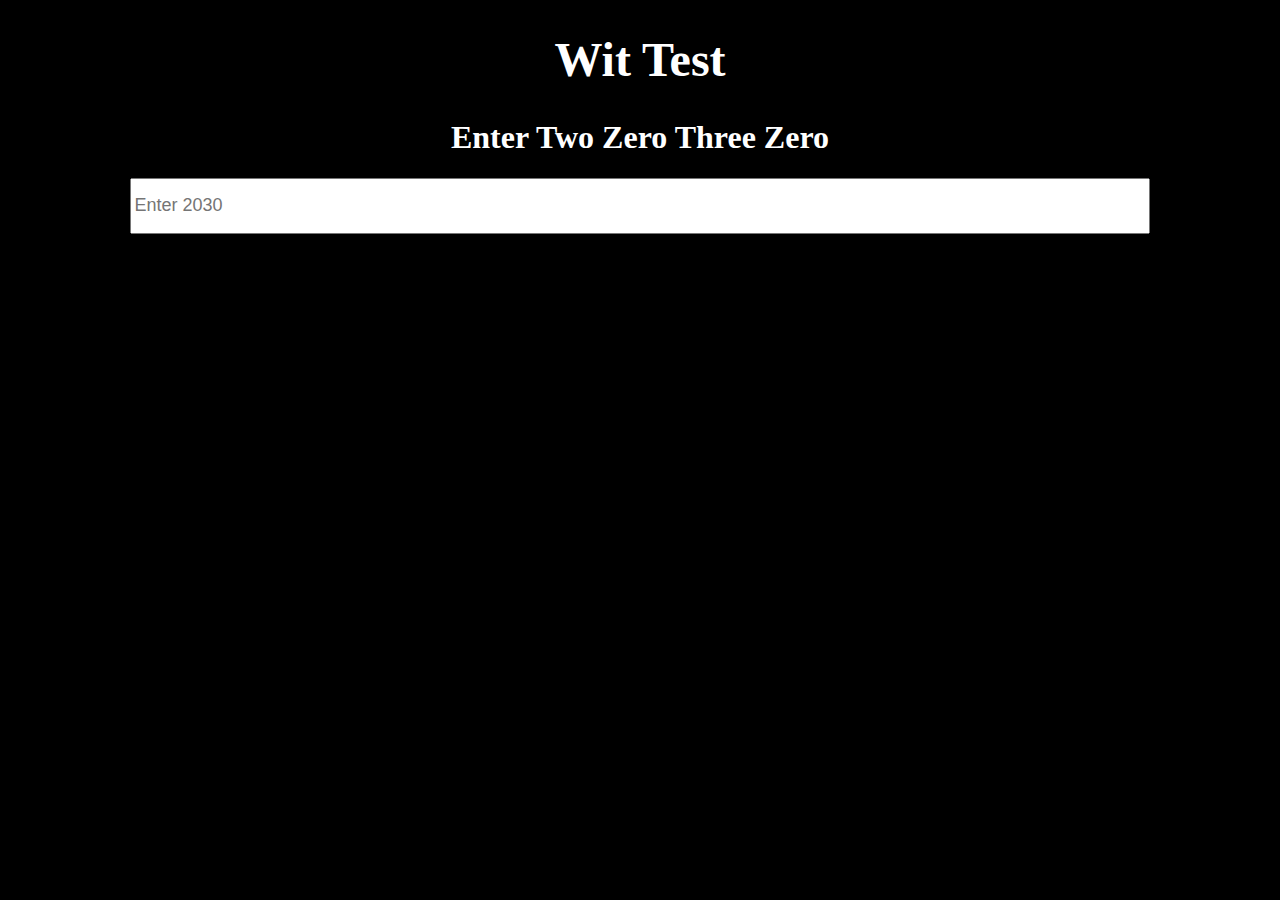
==== index.html @ 2b588cd3 "Add files via upload" ====
<!Doctype html>
<html lang="en"  oncontextmenu="return false;">

<!--  License : Copyright (C) - All Rights Reserved | Unauthorized copying of this file, via any medium is strictly prohibited | 
Proprietary and Confidential   -->


<!--HEAD start-->
<head>


<!--prevent print-->

<style>

@media print {
    html, body {
       display: none;
    }
}

   html {
            user-select: none;
        }
</style>

 <meta charset="UTF-8">

<!--PRELOAD files -->
 <!--icon-->
 <link rel="preload" href="image/deepak/favicon.jpg" as="image" type="image/jpg">
 

<!-- style sheet-->
<link href="style/style.css" rel="stylesheet"/>

<!--THEMEcolour-->
<!-- chrome, firefox OS and opera --> <meta id="theme-color" name="theme-color" content="rgba(0,255,255)"> 
<!-- windows Phone --> <meta id="theme-color" name="msapplication-navbutton-color" content="rgba(0,255,255)"> 
<!-- iOS Safari --> <meta id="theme-color" name="apple-mobile-web-app-status-bar-style" content="rgba(0,255,255)">

    
<!--RESPONSHIVE initial scale-->
<meta name="viewport" content="width=device-width,initial-scale=1,maximum-scale=1,user-scalable=no">



<!--TITLE-->
<title>Deepak</title>


<!--META DATA with meta tag-->
<meta NAME="title" content="Deepak">
<meta name="description" content="Hello, welcome to my website. My name is Deepak. Full name : 'Deepak Kumar Naik' .
 I am a science student. I like Physics, Philosophy and to do research and experiment.">
 
 <!--meta robots tag-->
<meta NAME="ROBOTS" CONTENT="INDEX, FOLLOW">
<meta http-equiv="Content-Type" content="text/html; charset=UTF-8">

<!--ICON of SITE-->
<link rel="icon" type="image/jpg" href="image/deepak/favicon.jpg">
      
 
 
 <!--META OPEN GRAPH data-->
      <meta property="og:site_name" content="Deepak"> <meta property="og:title" content="Deepak" />
      <meta property="og:description" content="Hello, I am Deepak and This is my Website !" /> 
      <meta property="og:image" itemprop="image" content="../image/deepak/favicon.jpg"> 
      <meta property="og:image:width" content="100"> 
      <meta property="og:image:height" content="100"> 
      <meta property="og:type" content="website" />
      
      
 

</head>
<!--HEAD END-->










<!--BODY Start-->


<body  oncontextmenu="return false;" 
onkeydown="return true;" onmousedown="return true;"   onselectstart="return false" ondragstart="return false">

<div id="display-error" >
<h1 style="text-align:center;font-size:xxx-large;">Wit Test</h1> 
<h1 style="text-align:center;" >Enter Two Zero Three Zero</h1>
<form style="text-align:center;" >
<input type="text" placeholder="Enter 2030" style="width:80%;height:50px;font-size:large;" id="get-result" onkeyup="check_result();" />
</form>
<div style="text-align:center;font-size:x-large;color:rgba(255,0,0,1);" id="show-result"></div>
</div>

<div id="display" onkeydown="return false;" onmousedown="return false;" >

<div id="speaker">
<span id="speaker_img"  onclick="text_to_speech();">&#128264;</span>
</div>

<div id="body">


<div id="image">
<img id="image_img" src="image/deepak/favicon.jpg" alt="&#128540;" onclick="smile();" />
<span id="image_emoji" onclick="smile();">&#128540;</span>
</div>


<div id="name">
<h1 id="name_h1"><i>DEEPAK</i></h1>
</div>


<div id="about">
<p id="about_p1">
Hello, Welcome to My Website !</br>
<b><i style="font-size:x-small;">A Science Student, Researcher and Philosopher !</i></b> </br>

</p>
<hr>
<p id="about_p2">

<b>Short Introduction :</b> <br/><br/>

<i>
<b> Full Name :</b> Deepak Kumar Naik
</i>

</br>

<i><b>SKILLS :</b> Research, Computer Programming and Studying Human Nature
</i>


</br>
<br/>
<i><b> EDUCATION :</b> Data Updated Till 2021 - <br/><br/>
<span style="color:rgba(255,255,0,1);font-size:large;font-family: serif;"> 
BSc (Bachelor of Science) in <span style="color:rgba(0,255,0,1);">Physics</span> (2016-2019), <br/> 
 MSc (Master of Science) in <span style="color:rgba(0,255,0,1);">Computer Science</span> (2019-2021), <br/>
 <!--MSc (Master of Science) in <span style="color:rgba(0,255,0,1);">Biotechnology</span> (2021-2023), <br/>-->
 </span>
 <span style="color:rgba(0,0,0,1);">Sambalpur University</span>
 <br/>
 
 <i>Others : </i><br/><br/>
 <span style="color:rgba(0,255,0,1);">PGDCA</span> (Post Graduate Diploma In Computer Application) [Offline, Private], <br/><br/>
 
 Certificate Course on <span style="color:rgba(0,255,0,1);">PFA</span> (Psychological First Aid) [Online, Johns Hopkins University, USA] , 05-03-2020, coursera.org/verify/N8AG94Y4AAPF <br/><br/>
 
 One-Week Online Lecture Series on "Trends in Artificial Intelligence and Machine Learning" [Online, 16-07-2020 - 21-07-2020, Department of 
 Computer Application, North Orissa University, Baripada, Odisha, India] <br/><br/>
 
 Awareness program for General Public on CoVID-19 [Online, VIMSAR, OSOU, Sambalpur, Odisha], 13-07-2020, egyanjyoti.in/mod/customcert/verify_certificate.php , 
 Code : ZuV33IQ8G9 <br/><br/>
 
 Learning Physics Through Simple Experiment [Online, CCE - IIT, Kanpur, India], 02-04-2020 - 10-06-2020, 
 outreach.iitk.ac.in/v/5ee3762c1d41c85e0a358f6c
 <br/><br/>
 
 Standard precautions : Hand Hygiene (26-04-2020), Waste Management (22-05-2020), Environmental cleaning and disinfection (22-01-2021) 
 [Online, WHO - Health Emergencies Programme ]<br/><br/>
 
 International Seminar on DADMLM (Data Analytics and Deployment of Machine Learning Models)
 [Online, Department of Computer Science Engineering and Application, Sambalpur University Institute of Information Technology (SUIIT)], 
 15-03-2021 - 17-03-2021, Certificate ID : DADMLM-2021/087 <br/><br/>
 
 One Week International Workshop on "Recent Advancement on Electronics and Computer Intelligence (RAECI-2021)" 
 [Online, Department of Electronics and Department of Computer Science Engineering and Application, 
 Sambalpur University Institute of Information Technology (SUIIT)], 26-04-2021 - 30-04-2021<br/><br/>
 
 One Week International Seminar on "Electronics and Computing Technology (ISECT-2021)" 
 [Online, Department of Electronics
 Sambalpur University Institute of Information Technology (SUIIT)], 27-03-2021 - 01-04-2021<br/><br/>
 
 <br/>and many offline and online certificate course
</i>
<br/>
<br/>

<i><b>Hobby :</b> Invention Hobbyist, Singing Hobbyist, Exploring and Learning new Things
</i>

<br/><br/>
<i>
<b>AIM :</b> Making better life of human with health, technology, psychology and with making the earth suitable and peace place for human.
And many more.
</i>
</br></br>

<i>
<b>NATIONALITY :</b> Indian
</i>
<br/>
<br/>
<i>
<b>FAVORITE SUBJECT :</b> Physics
</i>
</p>
</div>


</div>

<hr/>

<div id="body-footer">

<div id="body-footer-contact">

<table id="body-footer-contact-table">
<tr>
<td>
<a href="mailto:kumardeepaknaik@yahoo.com">
<img  style="width:20px" src="image/general/email.png"  alt="SocialLink" target="_blank" onclick="email_alert();"/></a>
</td>
<td>
<a href="https://twitter.com/#">
<img  style="width:20px" src="image/general/twitter.png"  alt="SocialLink" target="_blank"/></a>
</td>
<td>
<a href="https://t.me/#">
<img style="width:20px" src="image/general/telegram.png"  alt="SocialLink" target="_blank"/></a>
</td>
<td> <a href="https://facebook.com/#">
<img style="width:20px" src="image/general/facebook.png"  alt="SocialLink" target="_blank"/></a>
</td>
<td> <a href="https://linkedin.com/#">
<img style="width:20px" src="image/general/linkedin.png"  alt="SocialLink" target="_blank"/></a>
</td>
<td> <a href="https://github.com/#">
<img style="width:20px" src="image/general/github.png"  alt="SocialLink" target="_blank"/></a>
</td>
 </tr> 
</table>
</div>

</div>



<script src="js/js.js"></script>

<script>
var display_error=document.getElementById('display-error');
var display_indicator=document.getElementById('indicator');
var display=document.getElementById('display');
display.style.display='none';

//////////////////////////////////////////////////////////////////////

function check_result(){

var get_result=document.getElementById("get-result");
var show_result=document.getElementById("show-result");

var input_result=get_result.value.trim();
if(input_result=="0030"){
display.style.display='block';
display_error.style.display='none';
get_result.value="";
//clearInterval(myInterval); 
}
else{
show_result.innerHTML='Wrong Input';

}

}

//var myInterval= setInterval(check_result, 500);

function email_alert(){
alert("This is temporary email, may be work !");
}

</script>

</div>

</body>
<!--BODY end-->
</html>
---- style/style.css ----
body{
	word-wrap:break-word;
	background-color:rgba(0,0,0,1);
	color:rgba(255,255,255,1);	
}


#speaker_img{
	position:fixed;
	top:0;
	left:0;
	width:20px;
}


/*****************************************************/



/*******************************************************/


#image{
	text-align:center;
	margin-top:30px;
}
#image_img{
border-radius:50%;
background-image:linear-gradient(rgba(255,0,0,1),rgba(0,255,0,1),rgba(0,0,255,1));
width:100px;
font-size:100px;
	height:auto;
	border-width:5px;
	border-color:rgba(255,255,0,0.6);
	border-style:solid;
}


#image_emoji{
border-radius:40%;
background-image:linear-gradient(rgba(255,0,0,1),rgba(0,255,0,1),rgba(0,0,255,1));
font-size:100px;
display:none;
	height:auto;
	border-width:5px;
	border-color:rgba(255,255,0,0.6);
	border-style:solid;
}


#name{
	text-align:center;
	
}
#name_h1{
	font-family:Brush Script MT, Brush Script Std, cursive;
	 color:rgba(0,255,0,1);
	 font-size:medium;
}


#about{

font-family:Arnoldboecklin, fantasy;
	margin:20px;
}
#about_p1{
		text-align:center;
	 color:rgba(255,150,0,1);
}

#about_p2{
	 color:rgba(0,255,255,1);
	 font-family:Courier New, Courier, monospace;
}

#body-footer-contact{
	background-color:rgba(100,100,100,1);
	padding:10px;
text-align:center;
}

#body-footer-contact-table{
width:100%;
}
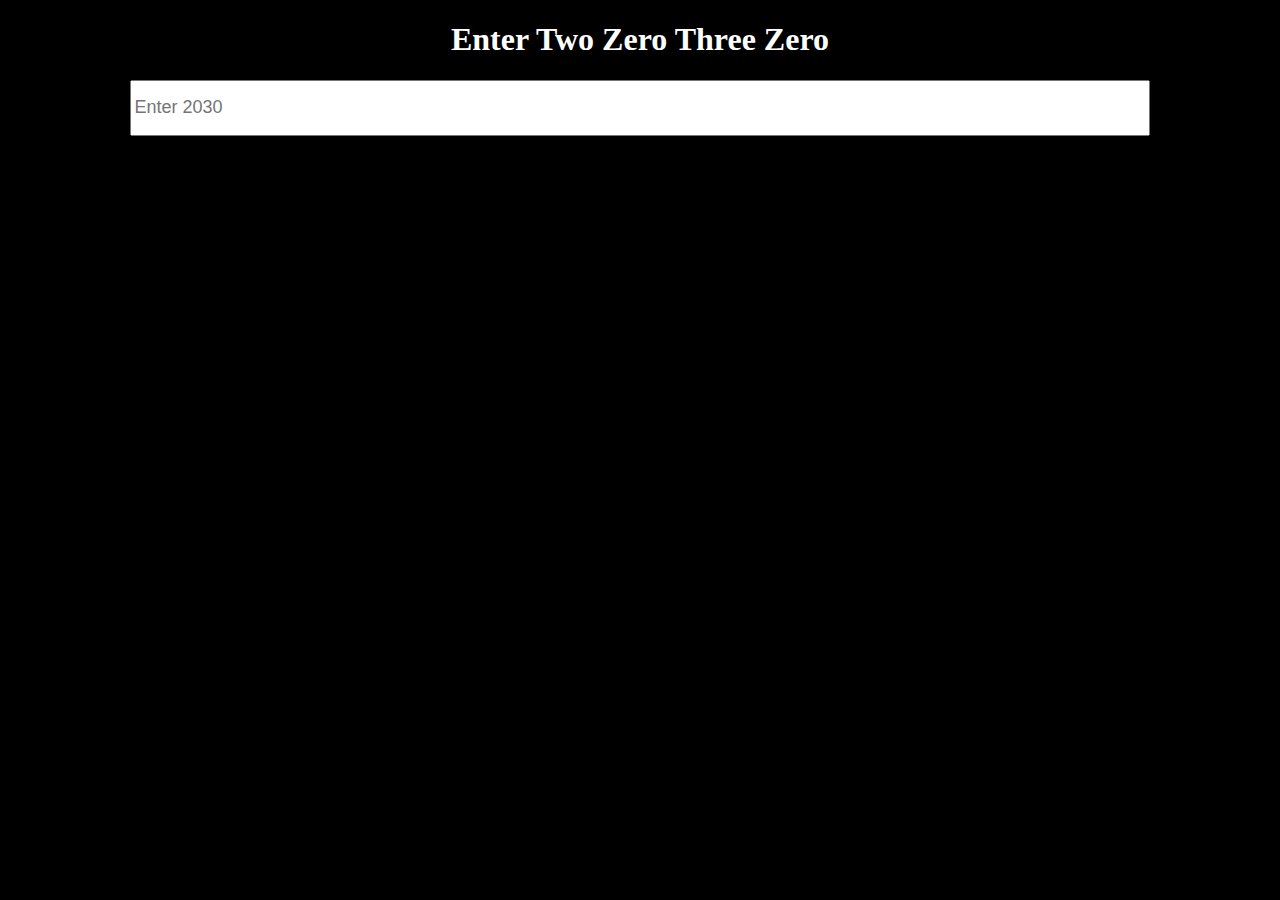
==== commit 1feb079a: "Add files via upload" ====
--- a/index.html
+++ b/index.html
@@ -93,7 +93,7 @@
 onkeydown="return true;" onmousedown="return true;"   onselectstart="return false" ondragstart="return false">
 
 <div id="display-error" >
-<h1 style="text-align:center;font-size:xxx-large;">Wit Test</h1> 
+<!--<h1 style="text-align:center;font-size:xxx-large;">Test</h1> -->
 <h1 style="text-align:center;" >Enter Two Zero Three Zero</h1>
 <form style="text-align:center;" >
 <input type="text" placeholder="Enter 2030" style="width:80%;height:50px;font-size:large;" id="get-result" onkeyup="check_result();" />
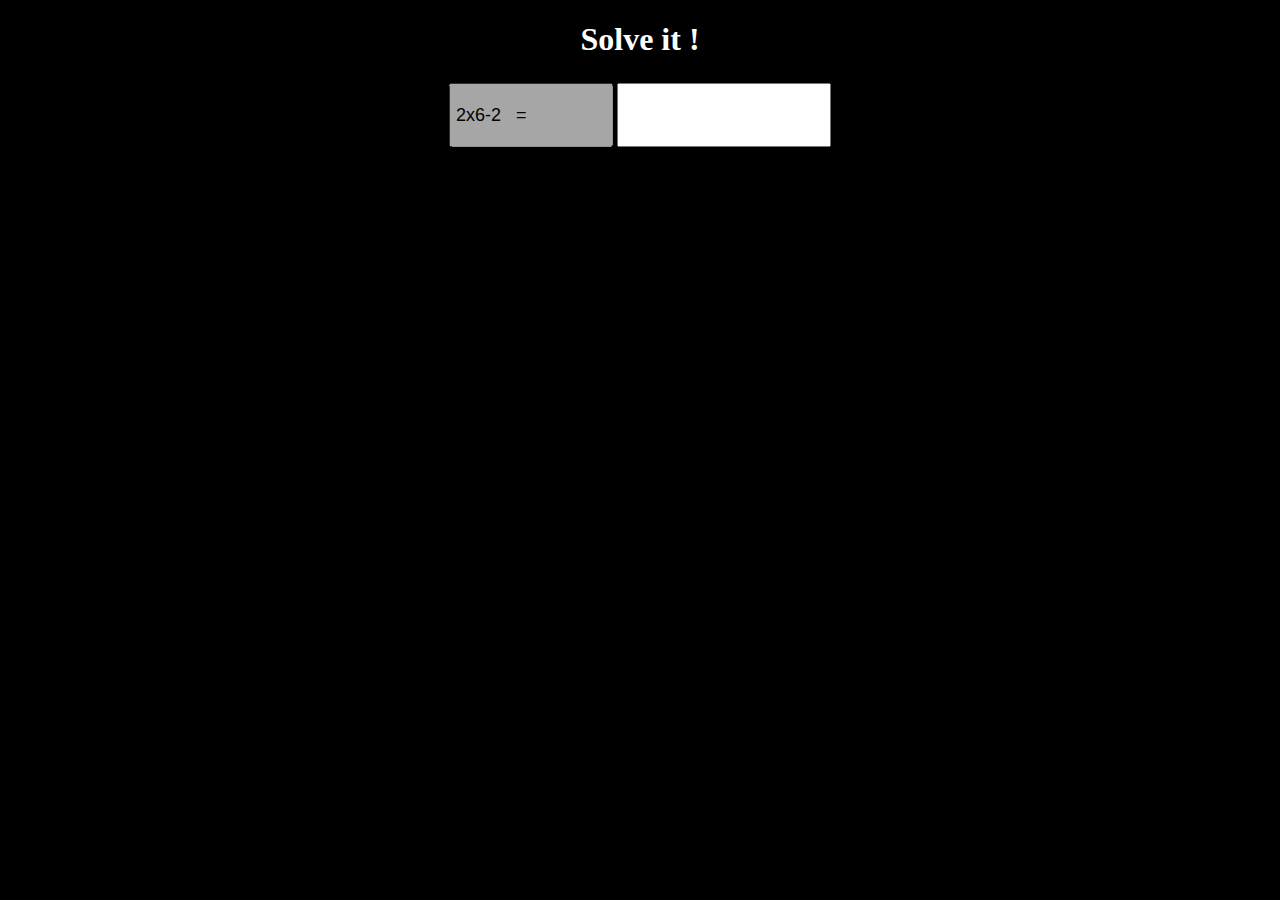
==== commit 26c44300: "Add files via upload" ====
--- a/index.html
+++ b/index.html
@@ -51,7 +51,7 @@
 
 <!--META DATA with meta tag-->
 <meta NAME="title" content="Deepak">
-<meta name="description" content="Hello, welcome to my website. My name is Deepak. Full name : 'Deepak Kumar Naik' .
+<meta name="description" content="Hello, welcome to my website. My name is Deepak. Full name : Deepak Kumar Naik .
  I am a science student. I like Physics, Philosophy and to do research and experiment.">
  
  <!--meta robots tag-->
@@ -92,16 +92,22 @@
 <body  oncontextmenu="return false;" 
 onkeydown="return true;" onmousedown="return true;"   onselectstart="return false" ondragstart="return false">
 
-<div id="display-error" >
-<!--<h1 style="text-align:center;font-size:xxx-large;">Test</h1> -->
-<h1 style="text-align:center;" >Enter Two Zero Three Zero</h1>
-<form style="text-align:center;" >
-<input type="text" placeholder="Enter 2030" style="width:80%;height:50px;font-size:large;" id="get-result" onkeyup="check_result();" />
+<div id="display-security" >
+<h1 style="text-align:center;" >Solve it !</h1>
+<form style="text-align:center;margin-top:25px;" id="body_body_form" onsubmit="return false;">
+<input type="text" disabled style="width:150px;height:50px;font-size:large;color:rgba(0,0,0,1);padding:5px;" 
+id="body_body_form_security" name="security-code-display"  />
+ <input type="text" style="width:200px;height:50px;font-size:large;text-align:center;padding:5px;" 
+ id="body_body_form_security_code"  name="security-code" required="required"  onkeyup="check_result();"/>
 </form>
-<div style="text-align:center;font-size:x-large;color:rgba(255,0,0,1);" id="show-result"></div>
-</div>
-
-<div id="display" onkeydown="return false;" onmousedown="return false;" >
+<div style="text-align:center;font-size:x-large;color:rgba(255,0,0,1);margin-top:25px;" id="show-result"></div>
+</div>
+
+
+
+<!------------------------Display----------------------------------------->
+
+<div id="display" onkeydown="return false;" onmousedown="return false;" style="display:none;">
 
 <div id="speaker">
 <span id="speaker_img"  onclick="text_to_speech();">&#128264;</span>
@@ -111,7 +117,8 @@
 
 
 <div id="image">
-<img id="image_img" src="image/deepak/favicon.jpg" alt="&#128540;" onclick="smile();" />
+<!--<img id="image_img" src=" " alt="&#128522;" onclick="smile();" />-->
+<span id="image_img" onclick="smile();">&#128522; </span>
 <span id="image_emoji" onclick="smile();">&#128540;</span>
 </div>
 
@@ -124,12 +131,12 @@
 <div id="about">
 <p id="about_p1">
 Hello, Welcome to My Website !</br>
-<b><i style="font-size:x-small;">A Science Student, Researcher and Philosopher !</i></b> </br>
+<b><i style="font-size:x-small;color:rgba(255,255,0,1);">A Science Student !</i></b> </br>
 
 </p>
 <hr>
 <p id="about_p2">
-
+<span style="font-size:small;color:rgba(0,255,255,1);">[ Last Update : 2021 ] </span><br/><br/>
 <b>Short Introduction :</b> <br/><br/>
 
 <i>
@@ -145,18 +152,17 @@
 </br>
 <br/>
 <i><b> EDUCATION :</b> Data Updated Till 2021 - <br/><br/>
-<span style="color:rgba(255,255,0,1);font-size:large;font-family: serif;"> 
+<span style="color:rgba(255,255,0,1);font-size:large;font-family: Times, Times New Roman, serif ;"> 
 BSc (Bachelor of Science) in <span style="color:rgba(0,255,0,1);">Physics</span> (2016-2019), <br/> 
  MSc (Master of Science) in <span style="color:rgba(0,255,0,1);">Computer Science</span> (2019-2021), <br/>
- <!--MSc (Master of Science) in <span style="color:rgba(0,255,0,1);">Biotechnology</span> (2021-2023), <br/>-->
  </span>
- <span style="color:rgba(0,0,0,1);">Sambalpur University</span>
+
  <br/>
  
  <i>Others : </i><br/><br/>
- <span style="color:rgba(0,255,0,1);">PGDCA</span> (Post Graduate Diploma In Computer Application) [Offline, Private], <br/><br/>
- 
- Certificate Course on <span style="color:rgba(0,255,0,1);">PFA</span> (Psychological First Aid) [Online, Johns Hopkins University, USA] , 05-03-2020, coursera.org/verify/N8AG94Y4AAPF <br/><br/>
+ <span style="color:rgba(0,150,0,1);">PGDCA</span> (Post Graduate Diploma In Computer Application) [Offline, Private], <br/><br/>
+ 
+ Certificate Course on <span style="color:rgba(0,150,0,1);">PFA</span> (Psychological First Aid) [Online, Johns Hopkins University, USA] , 05-03-2020, coursera.org/verify/N8AG94Y4AAPF <br/><br/>
  
  One-Week Online Lecture Series on "Trends in Artificial Intelligence and Machine Learning" [Online, 16-07-2020 - 21-07-2020, Department of 
  Computer Application, North Orissa University, Baripada, Odisha, India] <br/><br/>
@@ -199,8 +205,12 @@
 </br></br>
 
 <i>
-<b>NATIONALITY :</b> Indian
-</i>
+<b>NATIONALITY :</b> 
+<span style="color:rgba(255,150,0,1);">In</span><!--
+--><span style="color:rgba(255,255,255,1);">di</span><!--
+--><span style="color:rgba(0,255,0,1);">an</span>
+</i>
+
 <br/>
 <br/>
 <i>
@@ -252,33 +262,72 @@
 <script src="js/js.js"></script>
 
 <script>
-var display_error=document.getElementById('display-error');
-var display_indicator=document.getElementById('indicator');
+var display_security=document.getElementById('display-security');
+display_security.style.display="block";
 var display=document.getElementById('display');
 display.style.display='none';
 
-//////////////////////////////////////////////////////////////////////
-
-function check_result(){
-
-var get_result=document.getElementById("get-result");
-var show_result=document.getElementById("show-result");
-
-var input_result=get_result.value.trim();
-if(input_result=="0030"){
+//////////////////////////////*****************************///////////////////////////*******/
+
+
+
+  var x_value = Math.floor((Math.random() * 10) + 1);
+    var y_value = Math.floor((Math.random() * 10) + 1);
+	    var z_symbol = Math.floor((Math.random() * 3) + 1);
+		
+		if(z_symbol==1){
+			var result=x_value+(y_value*x_value);
+			var x_value_string=x_value.toString();
+			var y_value_string=y_value.toString();
+			window.onload=function(){
+			var result_string=x_value_string+"+"+y_value_string+"x"+x_value_string+"   =";
+			  document.getElementById("body_body_form_security").value = result_string;
+			  }
+		}
+		else if(z_symbol==2){
+			var result=x_value-(y_value+x_value);
+			var x_value_string=x_value.toString();
+			var y_value_string=y_value.toString();
+			window.onload=function(){
+			var result_string=x_value_string+"-"+y_value_string+"+"+x_value_string+"   =";
+			  document.getElementById("body_body_form_security").value = result_string;
+			  }
+		}
+		
+			else if(z_symbol==3){
+			var result=(x_value*y_value)-x_value;
+			var x_value_string=x_value.toString();
+			var y_value_string=y_value.toString();
+			window.onload=function(){
+			var result_string=x_value_string+"x"+y_value_string+"-"+x_value_string+"   =";
+			  document.getElementById("body_body_form_security").value = result_string;
+			  }
+		}
+		
+		
+
+  //////////////////////////////////////////////********************************************/
+  
+  function check_result(){
+      var submit_result=document.getElementById("body_body_form_security_code");
+    if (submit_result.value.trim()!=result) {
+document.getElementById("show-result").innerHTML="Wrong !";
+document.getElementById("show-result").style.color="rgba(255,0,0,1)";
+
+    }
+	if (submit_result.value.trim()==result) {
+document.getElementById("show-result").innerHTML="Correct !";
+document.getElementById("show-result").style.color="rgba(0,255,0,1)";
+
+var display_security=document.getElementById('display-security');
+display_security.style.display="none";
+var display=document.getElementById('display');
 display.style.display='block';
-display_error.style.display='none';
-get_result.value="";
-//clearInterval(myInterval); 
-}
-else{
-show_result.innerHTML='Wrong Input';
-
-}
-
-}
-
-//var myInterval= setInterval(check_result, 500);
+
+    }
+  }
+
+/*////////////////////////////////////////*/
 
 function email_alert(){
 alert("This is temporary email, may be work !");
--- a/style/style.css
+++ b/style/style.css
@@ -2,6 +2,7 @@
 	word-wrap:break-word;
 	background-color:rgba(0,0,0,1);
 	color:rgba(255,255,255,1);	
+	
 }
 
 
@@ -25,11 +26,12 @@
 	margin-top:30px;
 }
 #image_img{
-border-radius:50%;
+border-radius:100px;
 background-image:linear-gradient(rgba(255,0,0,1),rgba(0,255,0,1),rgba(0,0,255,1));
 width:100px;
+	height:100px;
 font-size:100px;
-	height:auto;
+
 	border-width:5px;
 	border-color:rgba(255,255,0,0.6);
 	border-style:solid;
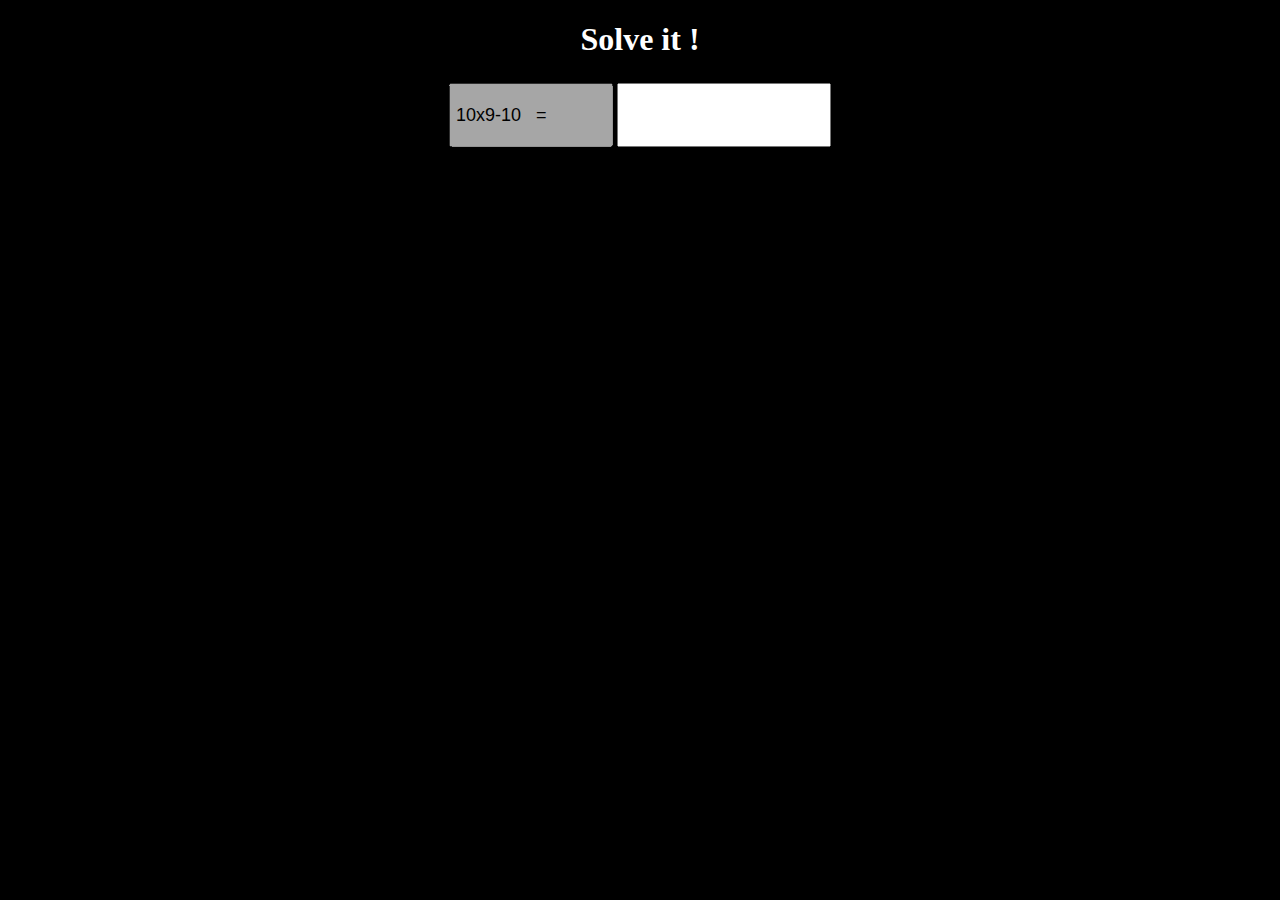
==== commit 4fd26687: "Add files via upload" ====
--- a/index.html
+++ b/index.html
@@ -35,9 +35,9 @@
 <link href="style/style.css" rel="stylesheet"/>
 
 <!--THEMEcolour-->
-<!-- chrome, firefox OS and opera --> <meta id="theme-color" name="theme-color" content="rgba(0,255,255)"> 
-<!-- windows Phone --> <meta id="theme-color" name="msapplication-navbutton-color" content="rgba(0,255,255)"> 
-<!-- iOS Safari --> <meta id="theme-color" name="apple-mobile-web-app-status-bar-style" content="rgba(0,255,255)">
+<!-- chrome, firefox OS and opera --> <meta id="theme-color" name="theme-color" content="rgba(0,0,0,1)"> 
+<!-- windows Phone --> <meta id="theme-color" name="msapplication-navbutton-color" content="rgba(0,0,0,1)"> 
+<!-- iOS Safari --> <meta id="theme-color" name="apple-mobile-web-app-status-bar-style" content="rgba(0,0,0,1)">
 
     
 <!--RESPONSHIVE initial scale-->
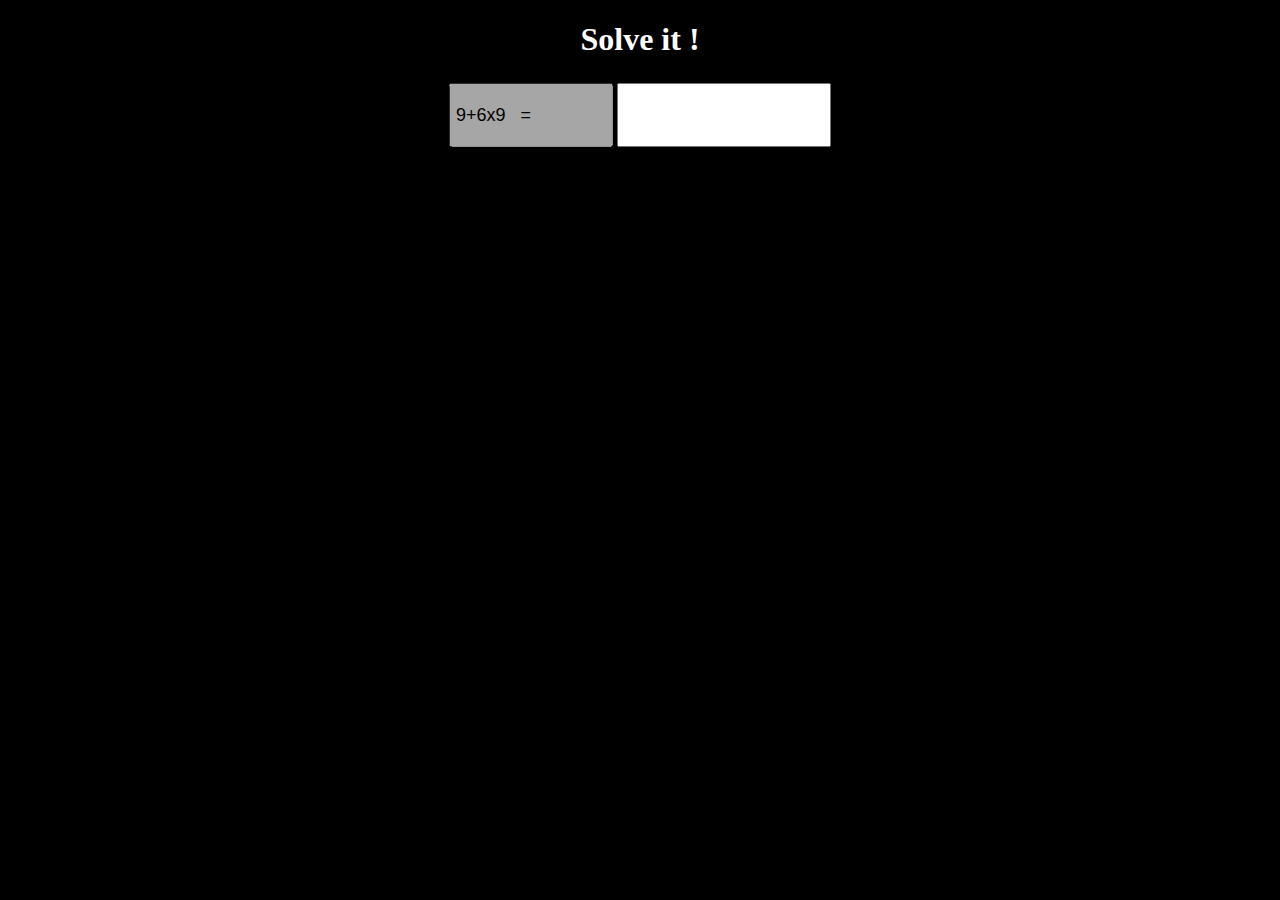
==== commit 0580c8a3: "Add files via upload" ====
--- a/index.html
+++ b/index.html
@@ -152,9 +152,9 @@
 </br>
 <br/>
 <i><b> EDUCATION :</b> Data Updated Till 2021 - <br/><br/>
-<span style="color:rgba(255,255,0,1);font-size:large;font-family: Times, Times New Roman, serif ;"> 
-BSc (Bachelor of Science) in <span style="color:rgba(0,255,0,1);">Physics</span> (2016-2019), <br/> 
- MSc (Master of Science) in <span style="color:rgba(0,255,0,1);">Computer Science</span> (2019-2021), <br/>
+<span style="color:rgba(180,180,0,1);font-size:large;font-family: Times, Times New Roman, serif ;"> 
+BSc (Bachelor of Science) in <span style="color:rgba(0,150,0,1);">Physics</span> (2016-2019), <br/> 
+ MSc (Master of Science) in <span style="color:rgba(0,150,0,1);">Computer Science</span> (2019-2021), <br/>
  </span>
 
  <br/>
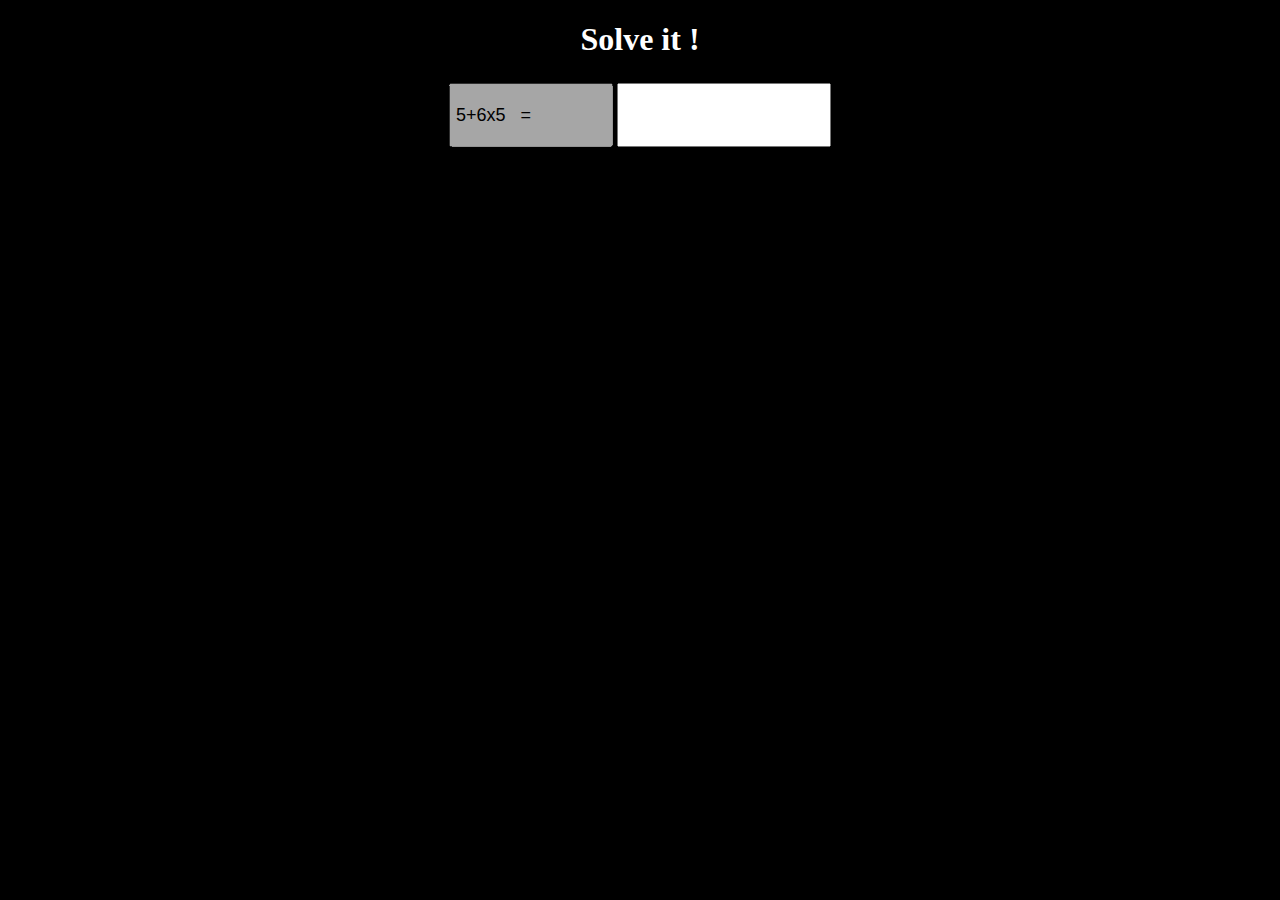
==== commit 5c7a0f43: "Add files via upload" ====
--- a/index.html
+++ b/index.html
@@ -153,8 +153,8 @@
 <br/>
 <i><b> EDUCATION :</b> Data Updated Till 2021 - <br/><br/>
 <span style="color:rgba(180,180,0,1);font-size:large;font-family: Times, Times New Roman, serif ;"> 
-BSc (Bachelor of Science) in <span style="color:rgba(0,150,0,1);">Physics</span> (2016-2019), <br/> 
- MSc (Master of Science) in <span style="color:rgba(0,150,0,1);">Computer Science</span> (2019-2021), <br/>
+BSc (Bachelor of Science) in <span style="color:rgba(0,255,0,1);">Physics</span> (2016-2019), <br/> 
+ MSc (Master of Science) in <span style="color:rgba(0,255,0,1);">Computer Science</span> (2019-2021), <br/>
  </span>
 
  <br/>
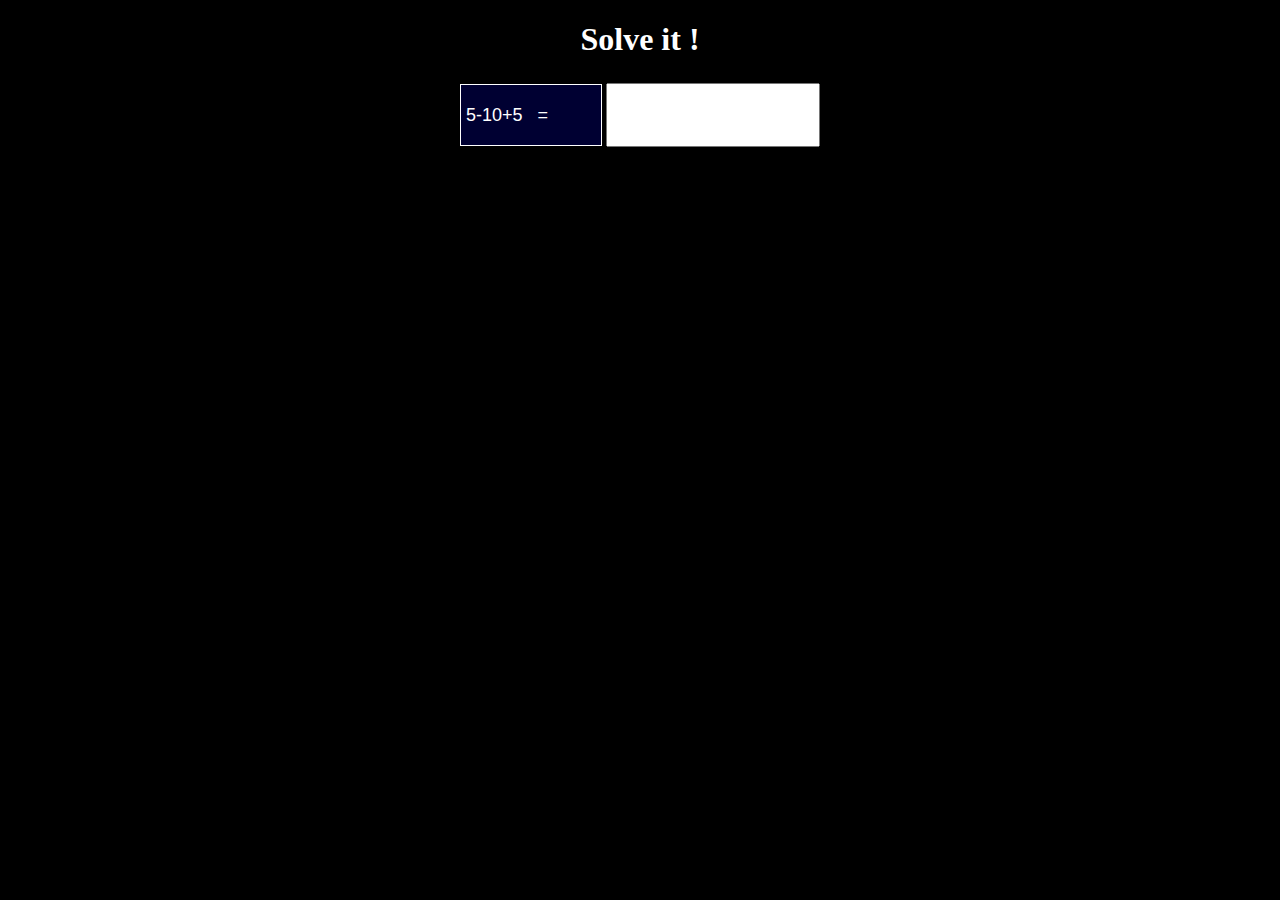
==== commit b8ba0273: "Add files via upload" ====
--- a/index.html
+++ b/index.html
@@ -95,7 +95,9 @@
 <div id="display-security" >
 <h1 style="text-align:center;" >Solve it !</h1>
 <form style="text-align:center;margin-top:25px;" id="body_body_form" onsubmit="return false;">
-<input type="text" disabled style="width:150px;height:50px;font-size:large;color:rgba(0,0,0,1);padding:5px;" 
+<input type="text" disabled style="width:130px;height:50px;font-size:large;
+color:rgba(255,255,255,1);background-color:rgba(0,0,50,1);padding:5px;
+border-style:solid;border-width:1px;border-color:rgba(255,255,255,1);"
 id="body_body_form_security" name="security-code-display"  />
  <input type="text" style="width:200px;height:50px;font-size:large;text-align:center;padding:5px;" 
  id="body_body_form_security_code"  name="security-code" required="required"  onkeyup="check_result();"/>
@@ -152,9 +154,9 @@
 </br>
 <br/>
 <i><b> EDUCATION :</b> Data Updated Till 2021 - <br/><br/>
-<span style="color:rgba(180,180,0,1);font-size:large;font-family: Times, Times New Roman, serif ;"> 
-BSc (Bachelor of Science) in <span style="color:rgba(0,255,0,1);">Physics</span> (2016-2019), <br/> 
- MSc (Master of Science) in <span style="color:rgba(0,255,0,1);">Computer Science</span> (2019-2021), <br/>
+<span style="color:rgba(200,200,0,1);font-size:medium;font-family: Times, Times New Roman, serif ;"> 
+BSc (Bachelor of Science) in <span style="color:rgba(0,200,0,1);">Physics</span> (2016-2019), <br/> 
+ MSc (Master of Science) in <span style="color:rgba(0,200,0,1);">Computer Science</span> (2019-2021), <br/>
  </span>
 
  <br/>
